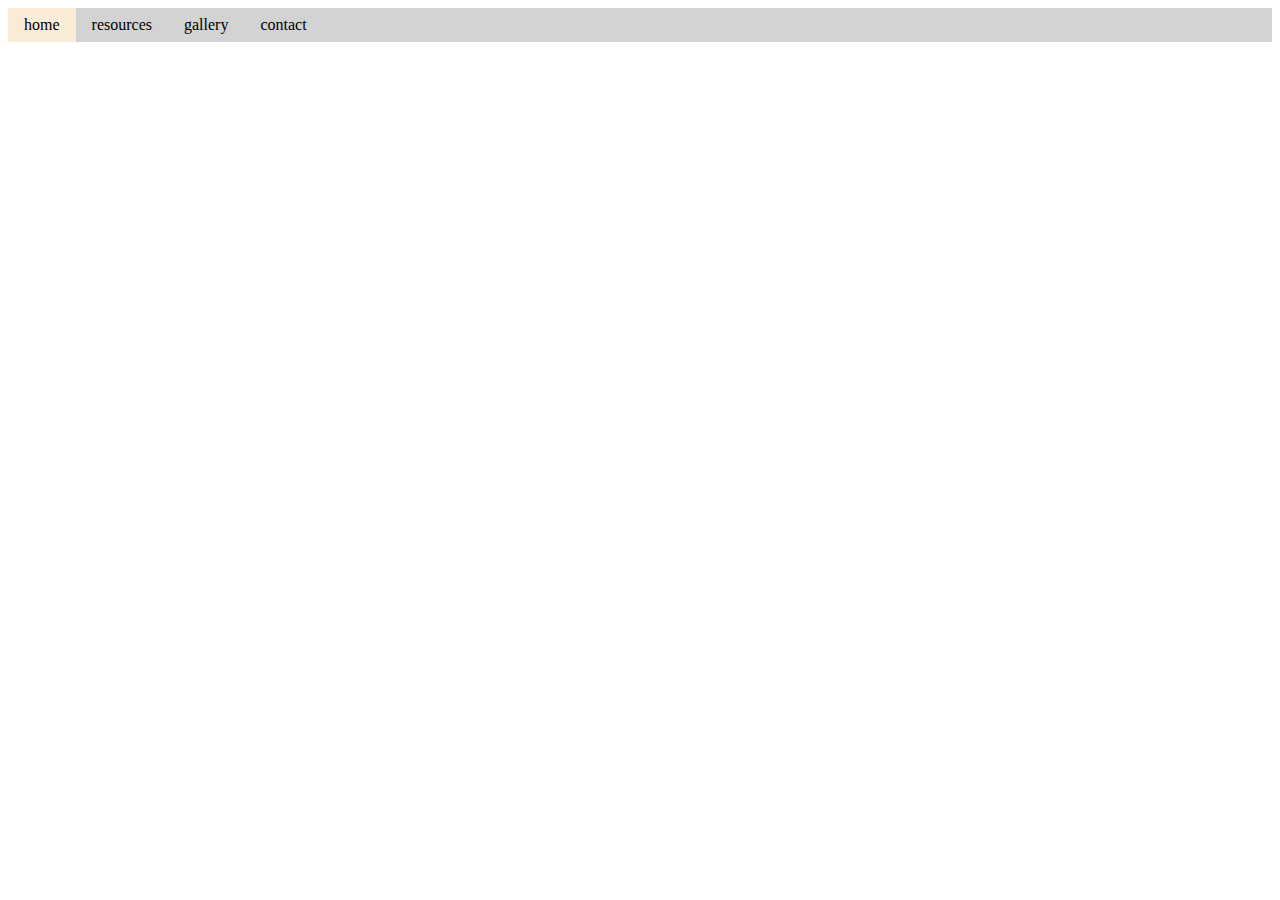
==== gallery.html @ 6a6f7dad "set up nav bar and 4 pages" ====
<!DOCTYPE html>
<html lang="en">
<head>
    <meta charset="UTF-8">
    <meta name="viewport" content="width=device-width, initial-scale=1.0">
    <title>gallery</title>
    <link rel="stylesheet" href="style.css">

    <ul class="nav">
        <li class="active"><a href="index.html">home</a></li>
        <li><a href="resources.html">resources</a></li>
        <li><a href="gallery.html">gallery</a></li>
        <li><a href="contact.html">contact</a></li>
    </ul>
</head>
<body>
    
</body>
</html>
---- style.css ----
h1{
    size: 50px;
    color: blue;
}


.nav {
    list-style-type: none;
    background-color: lightgray;
    margin: 0;
    padding: 0;
    overflow: hidden;
}
ul.nav li {
    float: left;
}
ul.nav li a {
    display: block;
    padding: 8px 16px;
    color: black;
    text-decoration: none;
}
ul.nav a:hover {
    background-color: #555;
    color: white;
}
.active {
    background-color: antiquewhite;
}
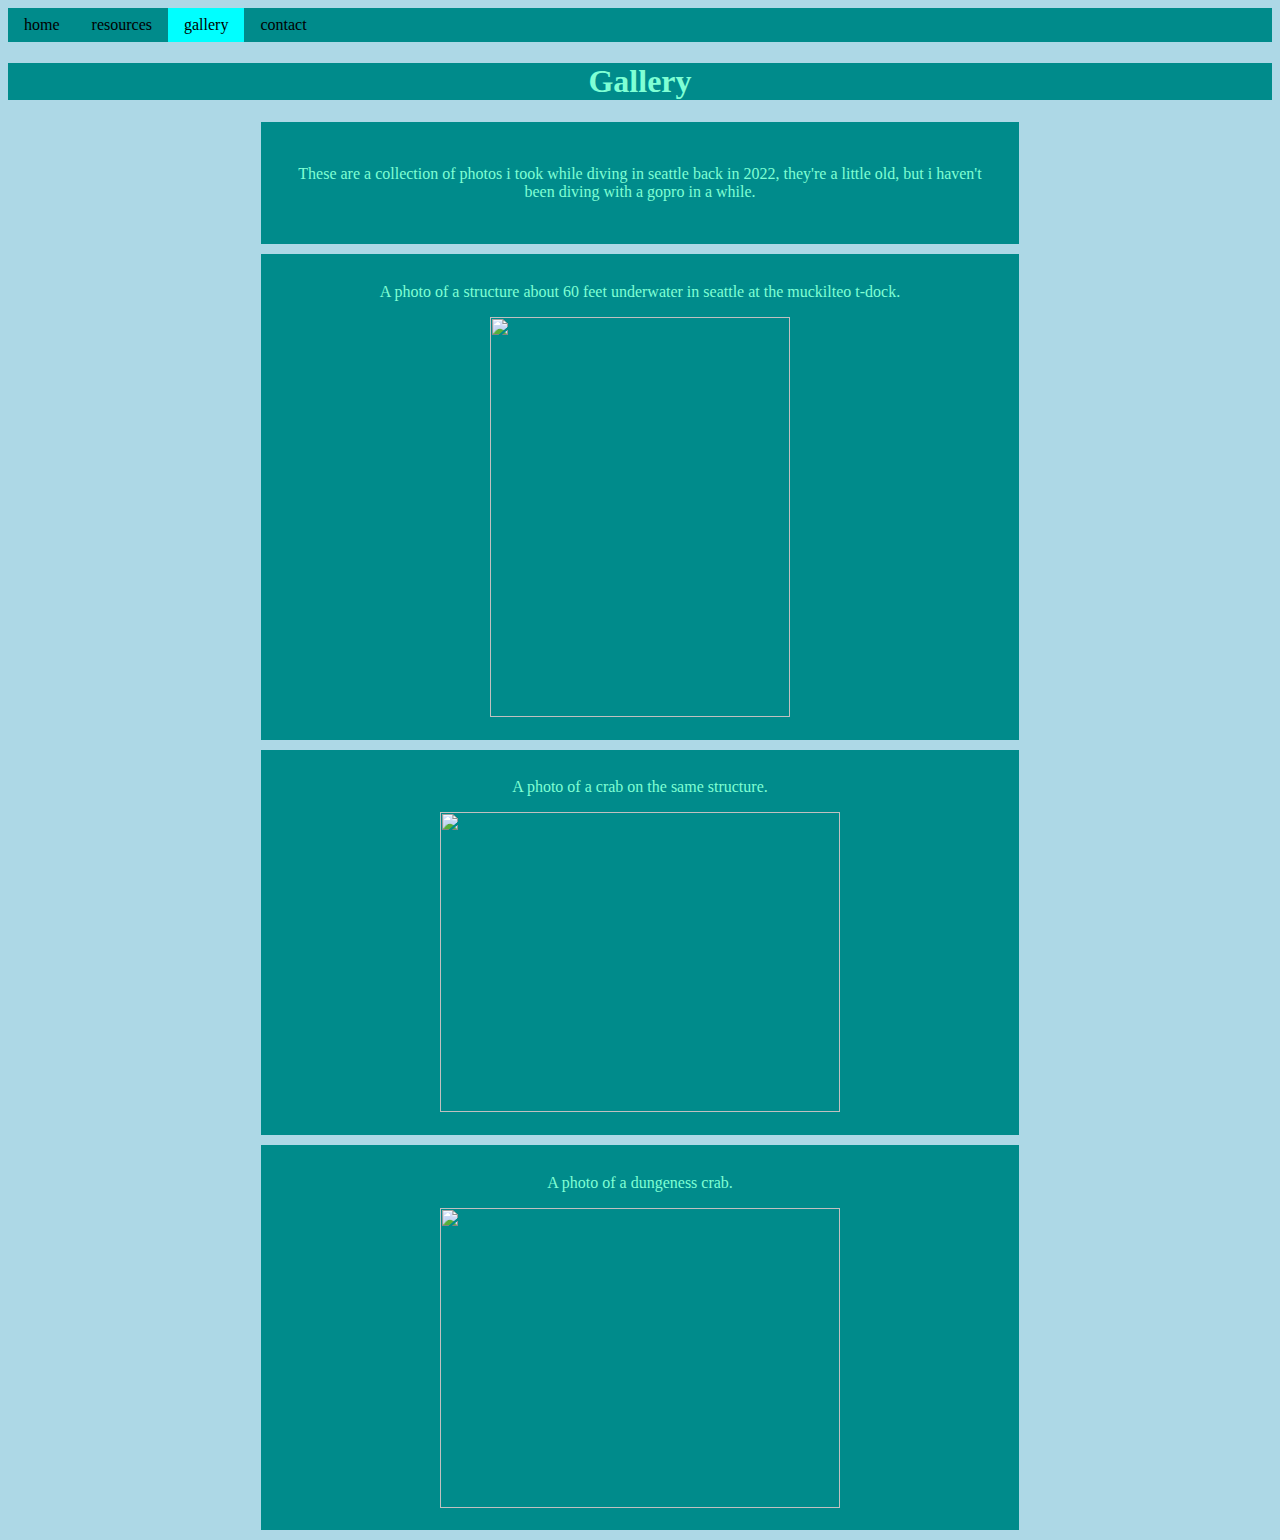
==== commit 2603301f: "finished website" ====
--- a/gallery.html
+++ b/gallery.html
@@ -4,16 +4,46 @@
     <meta charset="UTF-8">
     <meta name="viewport" content="width=device-width, initial-scale=1.0">
     <title>gallery</title>
-    <link rel="stylesheet" href="style.css">
+    <link rel="stylesheet" href="css/style.css">
 
     <ul class="nav">
-        <li class="active"><a href="index.html">home</a></li>
+        <li><a href="index.html">home</a></li>
         <li><a href="resources.html">resources</a></li>
-        <li><a href="gallery.html">gallery</a></li>
+        <li class="active"><a href="gallery.html">gallery</a></li>
         <li><a href="contact.html">contact</a></li>
     </ul>
 </head>
 <body>
-    
+    <h1>Gallery</h1>
+
+    <div class="div">
+        <p style="text-align: center; padding: 2%;">These are a collection of photos i took while diving in seattle back in 2022, they're a little old, but i haven't been diving with a gopro in a while.</p>
+    </div>       
+
+    <div class="div">
+        <p style="text-align: center;">A photo of a structure about 60 feet underwater in seattle at the muckilteo t-dock.</p>
+        <img class="centeredimage" src="images/gallery1 (1).jpg"
+        width="300"
+        height="400"
+        >
+        
+    </div>
+
+    <div class="div">
+        <p style="text-align: center;">A photo of a crab on the same structure.</p>
+        <img class="centeredimage" src="images/gallery1 (2).jpg"
+        width="400"
+        height="300"
+        >
+    </div>
+
+    <div class="div">
+        <p style="text-align: center;">A photo of a dungeness crab.</p>
+        <img class="centeredimage" src="images/gallery1 (3).jpg"
+        width="400"
+        height="300"
+        >
+    </div>
+
 </body>
 </html>--- a/css/style.css
+++ b/css/style.css
@@ -0,0 +1,57 @@
+h1{
+    size: 50px;
+    color:aquamarine;
+    background-color:darkcyan;
+    text-align: center;
+}
+
+p{
+    size:20px;
+    color:aquamarine;
+}
+
+body{
+    background: lightblue;
+}
+
+.centeredimage{
+    display: block;
+    margin:10px auto;
+}
+ul{
+    size:20px;
+    color:aquamarine;
+
+}
+.div{
+    display: block;
+    margin: 10px auto;
+    background-color:darkcyan;
+    margin-right: 20%;
+    margin-left: 20%;
+    padding: 1%;
+}
+
+.nav {
+    list-style-type: none;
+    background-color: darkcyan;
+    margin: 0;
+    padding: 0;
+    overflow: hidden;
+}
+ul.nav li {
+    float: left;
+}
+ul.nav li a {
+    display: block;
+    padding: 8px 16px;
+    color: black;
+    text-decoration: none;
+}
+ul.nav a:hover {
+    background-color: rgb(2, 87, 87);
+    color: white;
+}
+.active {
+    background-color: aqua;
+}
